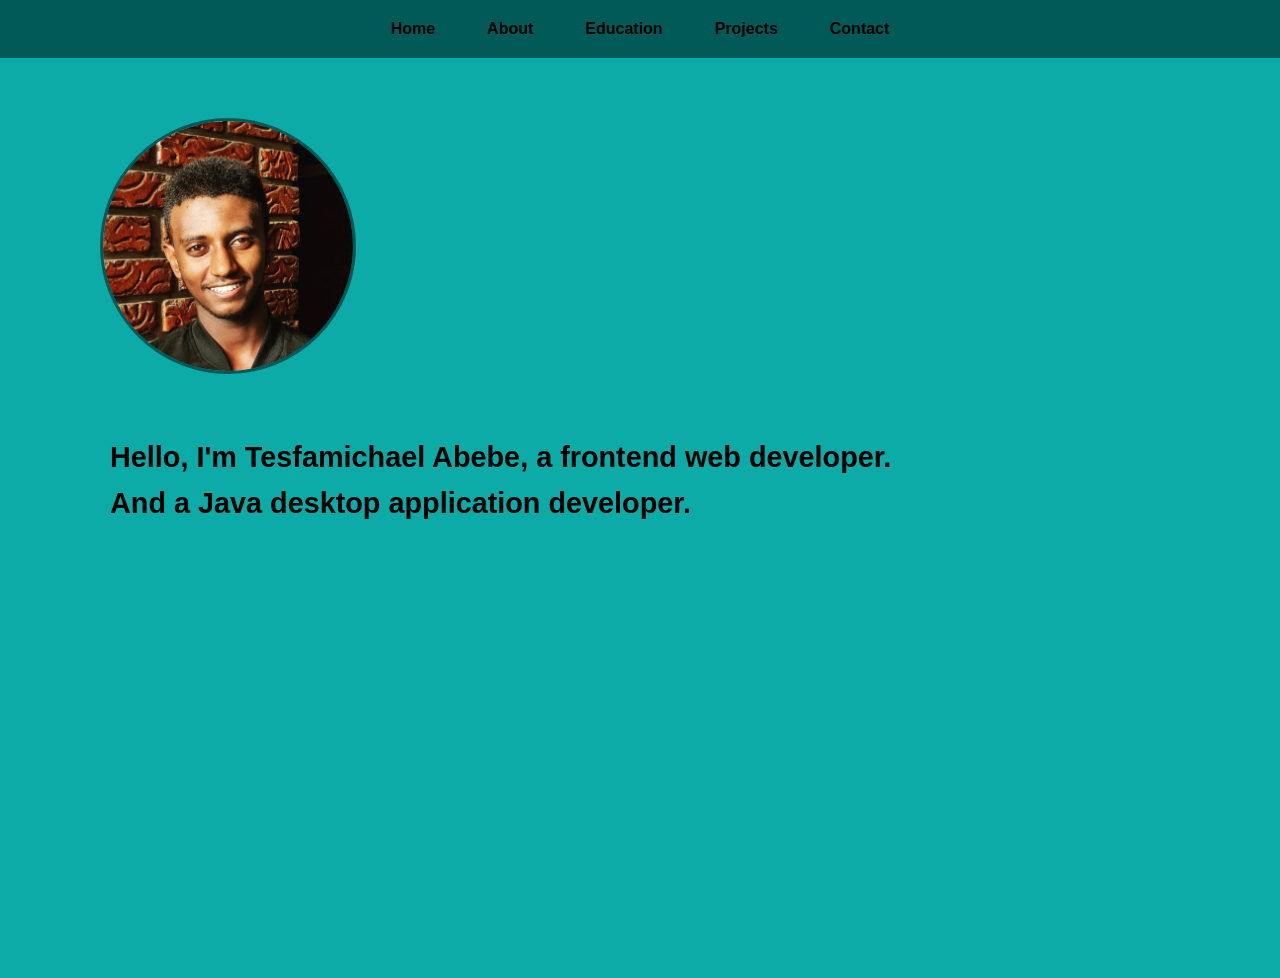
==== index.html @ 50302050 "deleted unnecessary directories and files" ====
<!DOCTYPE html>
<html lang="en">
<head>
    <meta charset="UTF-8">
    <meta name="viewport" content="width=device-width, initial-scale=1.0">
    <link rel="stylesheet" href="src/styles/home.css">
    <title>Home Page</title>
</head>
<body>
    <header>
        <a href="index.html" class="nav-link">Home</a>
        <a href="./src/about.html" class="nav-link">About</a>
        <a href="./src/education.html" class="nav-link">Education</a>
        <a href="./src/project.html" class="nav-link">Projects</a>
        <a href="./src/contact.html" class="nav-link">Contact</a>
    </header>

    <main class="home-content">
        <div class="profile-section">
            <div class="profile-container">
                <img class="profile-image" src="src/images/photo_2024-07-10_22-43-05.jpeg" alt="Photo of Tesfamichael Abebe">
            </div>
            <div class="intro-text">
                <h1>Hello, I'm Tesfamichael Abebe, a frontend web developer.<br>
                    And a Java desktop application developer.</h1>
            </div>
        </div>
    </main>
</body>
</html>
---- src/styles/home.css ----
@import 'common.css';

/* Main content styles */
.home-content {
    display: flex;
    align-items: flex-start;
    min-height: calc(100vh - 60px);
    padding: 40px;
    width: 100%;
}

.profile-section {
    display: flex;
    flex-direction: column;
    align-items: flex-start;
    gap: 30px;
    width: 100%;
}

/* Profile image styles */
.profile-container {
    width: 250px;
    height: 250px;
    border-radius: 50%;
    overflow: hidden;
    border: 3px solid #015958;
    margin-top: 20px;
    margin-left: 60px;
}

.profile-image {
    width: 100%;
    height: 100%;
    object-fit: cover;
    object-position: center;
}

/* Text styles */
.intro-text {
    text-align: left;
    width: calc(100% - 80px);
    background-color: #0CABA8;
    padding: 30px;
    border-radius: 8px;
    margin-left: 40px;
    margin-right: 40px;
}

.intro-text h1 {
    color: BLACK;
    font-size: 1.8rem;
    line-height: 1.6;
    margin: 0;
    font-weight: bold;
    width: 100%;
}

/* Responsive design */
@media (max-width: 768px) {
    .home-content {
        padding: 20px;
    }

    .profile-container {
        width: 200px;
        height: 200px;
        margin-left: 20px;
    }

    .intro-text {
        width: calc(100% - 40px);
        padding: 20px;
        margin-left: 20px;
    }

    .intro-text h1 {
        font-size: 1.5rem;
    }
}

@media (max-width: 480px) {
    .home-content {
        padding: 15px;
    }

    .profile-container {
        width: 180px;
        height: 180px;
        margin-left: 15px;
    }

    .intro-text {
        width: calc(100% - 30px);
        padding: 15px;
        margin-left: 15px;
    }

    .intro-text h1 {
        font-size: 1.3rem;
    }

    .profile-section {
        gap: 20px;
    }
}
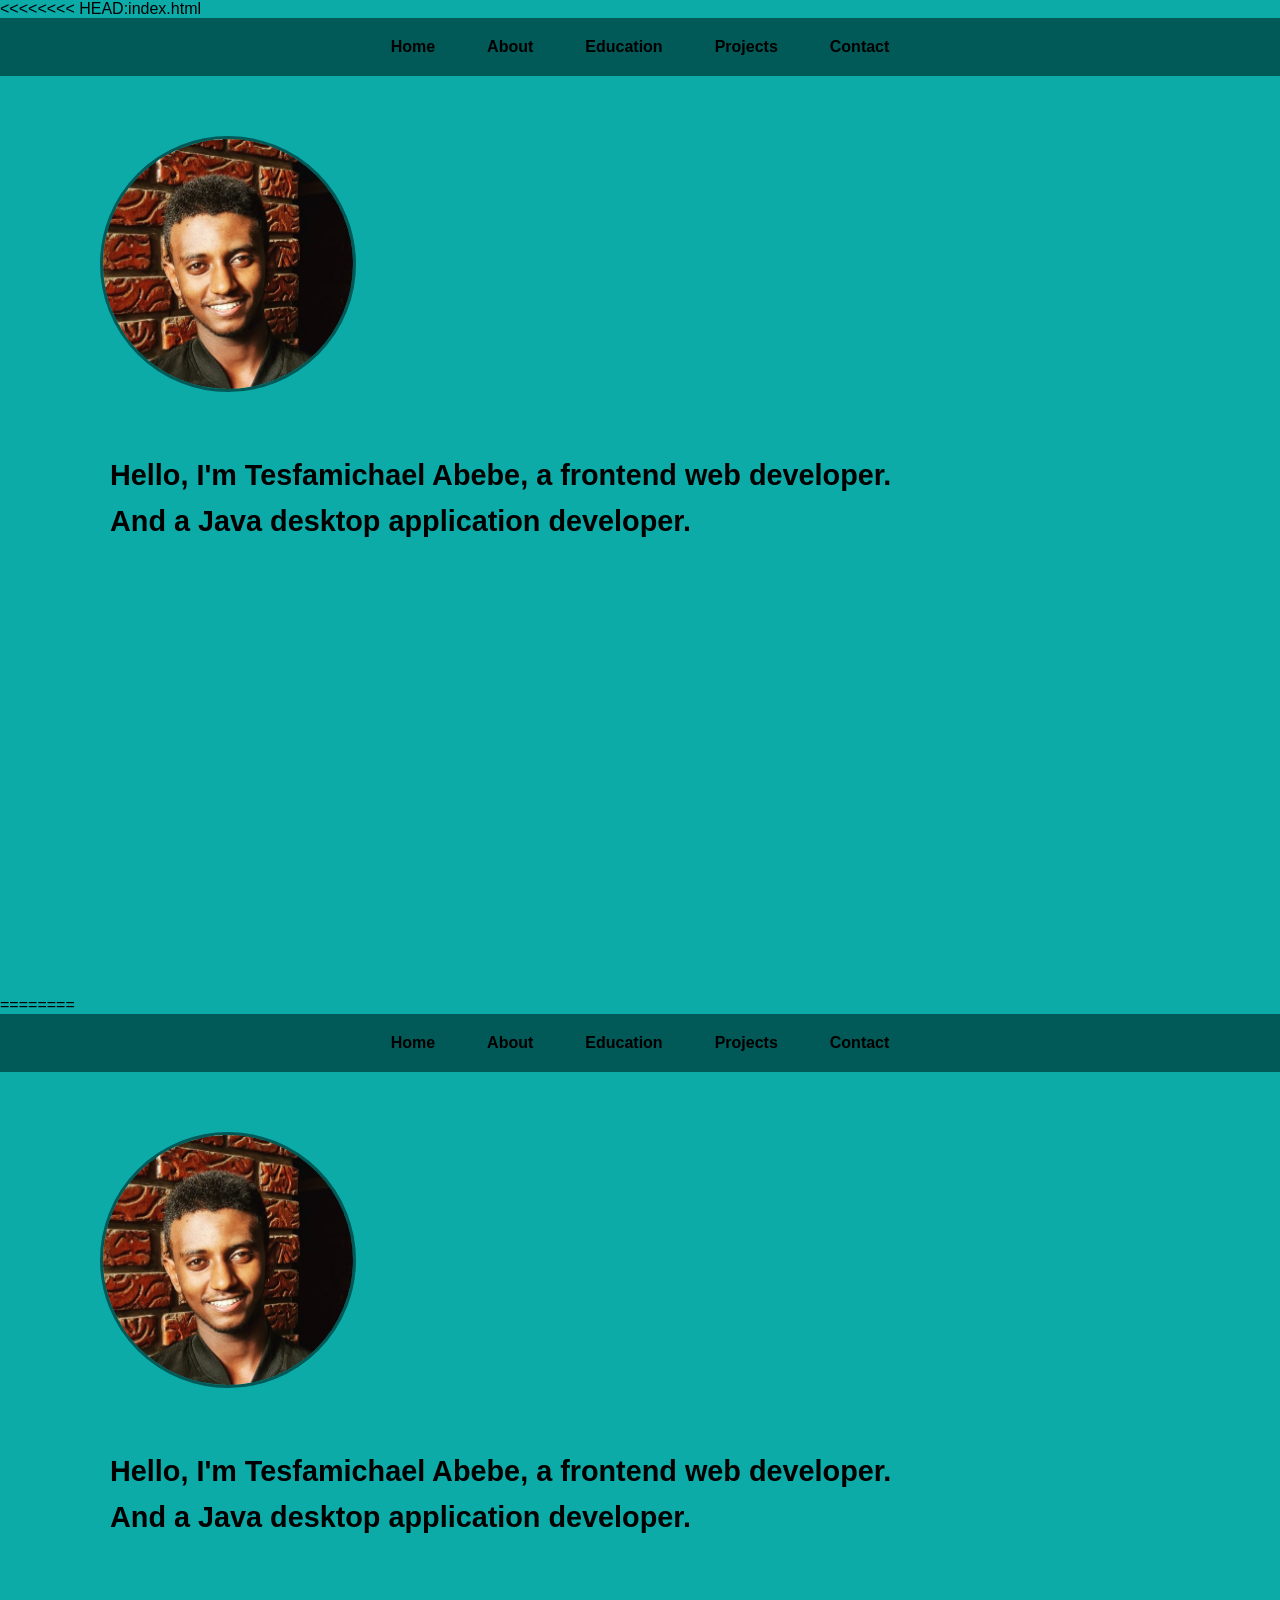
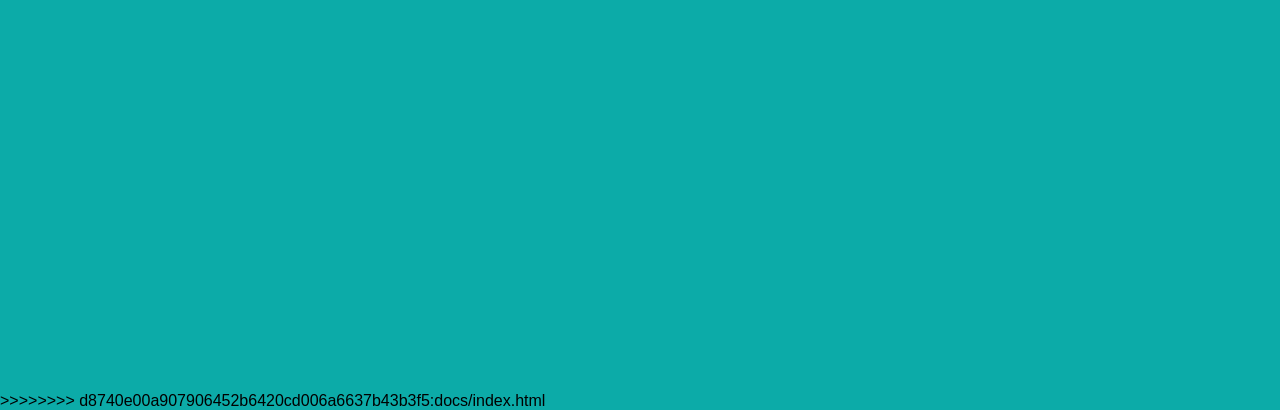
==== commit 47669a07: "Merge branch 'final' of github.com:TesfamichaelA-code/UGR-6551-15-portfolio-profile-html-css-js into" ====
--- a/index.html
+++ b/index.html
@@ -1,3 +1,4 @@
+<<<<<<<< HEAD:index.html
 <!DOCTYPE html>
 <html lang="en">
 <head>
@@ -28,3 +29,35 @@
     </main>
 </body>
 </html>
+========
+<!DOCTYPE html>
+<html lang="en">
+<head>
+    <meta charset="UTF-8">
+    <meta name="viewport" content="width=device-width, initial-scale=1.0">
+    <link rel="stylesheet" href="src/styles/home.css">
+    <title>Home Page</title>
+</head>
+<body>
+    <header>
+        <a href="index.html" class="nav-link">Home</a>
+        <a href="./src/about.html" class="nav-link">About</a>
+        <a href="./src/education.html" class="nav-link">Education</a>
+        <a href="./src/project.html" class="nav-link">Projects</a>
+        <a href="./src/contact.html" class="nav-link">Contact</a>
+    </header>
+
+    <main class="home-content">
+        <div class="profile-section">
+            <div class="profile-container">
+                <img class="profile-image" src="src/images/photo_2024-07-10_22-43-05.jpeg" alt="Photo of Tesfamichael Abebe">
+            </div>
+            <div class="intro-text">
+                <h1>Hello, I'm Tesfamichael Abebe, a frontend web developer.<br>
+                    And a Java desktop application developer.</h1>
+            </div>
+        </div>
+    </main>
+</body>
+</html>
+>>>>>>>> d8740e00a907906452b6420cd006a6637b43b3f5:docs/index.html
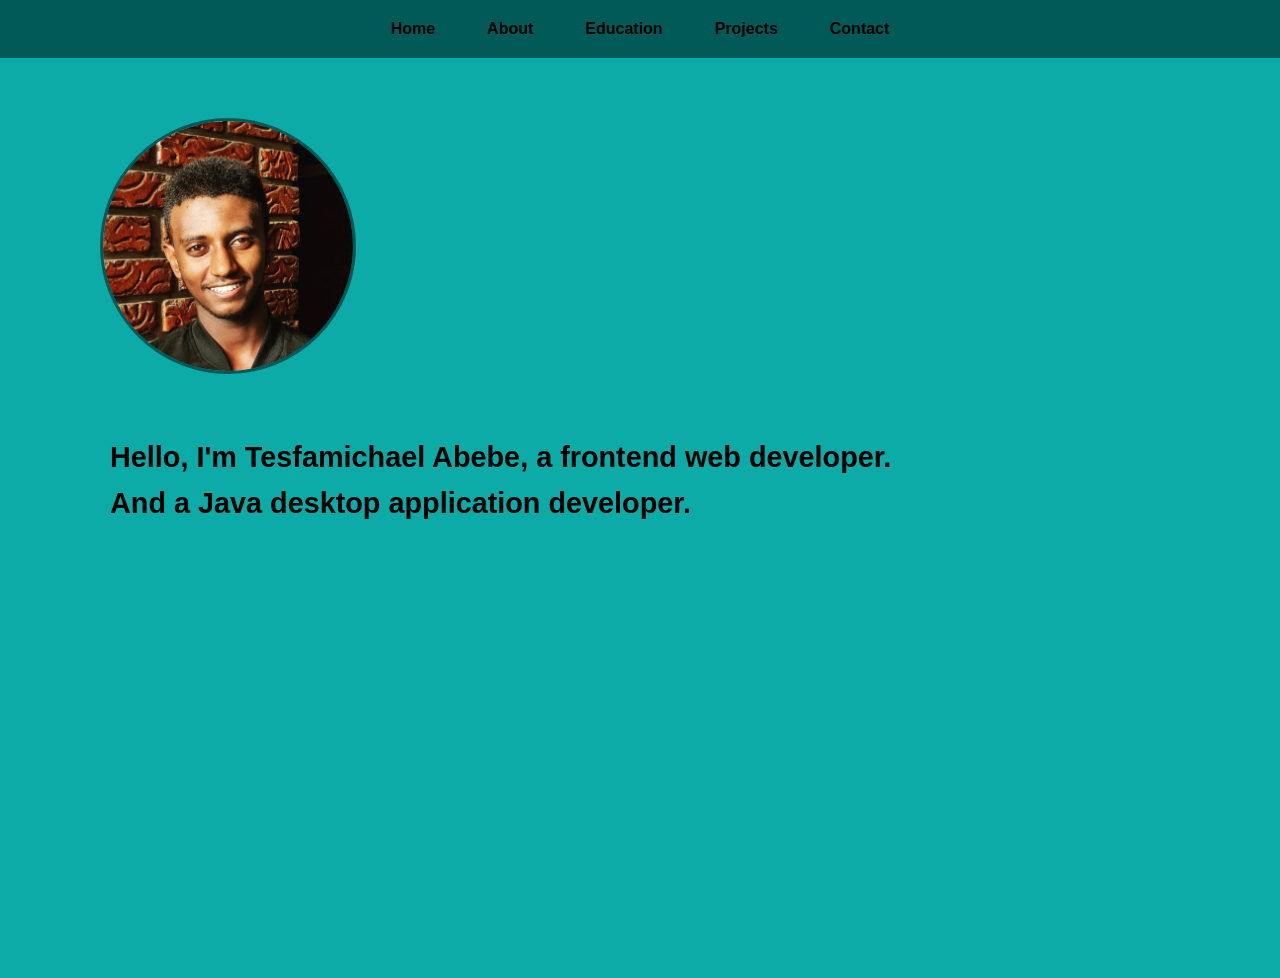
==== commit c5ee56cf: "update" ====
--- a/index.html
+++ b/index.html
@@ -1,35 +1,3 @@
-<<<<<<<< HEAD:index.html
-<!DOCTYPE html>
-<html lang="en">
-<head>
-    <meta charset="UTF-8">
-    <meta name="viewport" content="width=device-width, initial-scale=1.0">
-    <link rel="stylesheet" href="src/styles/home.css">
-    <title>Home Page</title>
-</head>
-<body>
-    <header>
-        <a href="index.html" class="nav-link">Home</a>
-        <a href="./src/about.html" class="nav-link">About</a>
-        <a href="./src/education.html" class="nav-link">Education</a>
-        <a href="./src/project.html" class="nav-link">Projects</a>
-        <a href="./src/contact.html" class="nav-link">Contact</a>
-    </header>
-
-    <main class="home-content">
-        <div class="profile-section">
-            <div class="profile-container">
-                <img class="profile-image" src="src/images/photo_2024-07-10_22-43-05.jpeg" alt="Photo of Tesfamichael Abebe">
-            </div>
-            <div class="intro-text">
-                <h1>Hello, I'm Tesfamichael Abebe, a frontend web developer.<br>
-                    And a Java desktop application developer.</h1>
-            </div>
-        </div>
-    </main>
-</body>
-</html>
-========
 <!DOCTYPE html>
 <html lang="en">
 <head>
@@ -59,5 +27,4 @@
         </div>
     </main>
 </body>
-</html>
->>>>>>>> d8740e00a907906452b6420cd006a6637b43b3f5:docs/index.html
+</html>
--- a/src/styles/home.css
+++ b/src/styles/home.css
@@ -1,105 +1,105 @@
-@import 'common.css';
-
-/* Main content styles */
-.home-content {
-    display: flex;
-    align-items: flex-start;
-    min-height: calc(100vh - 60px);
-    padding: 40px;
-    width: 100%;
-}
-
-.profile-section {
-    display: flex;
-    flex-direction: column;
-    align-items: flex-start;
-    gap: 30px;
-    width: 100%;
-}
-
-/* Profile image styles */
-.profile-container {
-    width: 250px;
-    height: 250px;
-    border-radius: 50%;
-    overflow: hidden;
-    border: 3px solid #015958;
-    margin-top: 20px;
-    margin-left: 60px;
-}
-
-.profile-image {
-    width: 100%;
-    height: 100%;
-    object-fit: cover;
-    object-position: center;
-}
-
-/* Text styles */
-.intro-text {
-    text-align: left;
-    width: calc(100% - 80px);
-    background-color: #0CABA8;
-    padding: 30px;
-    border-radius: 8px;
-    margin-left: 40px;
-    margin-right: 40px;
-}
-
-.intro-text h1 {
-    color: BLACK;
-    font-size: 1.8rem;
-    line-height: 1.6;
-    margin: 0;
-    font-weight: bold;
-    width: 100%;
-}
-
-/* Responsive design */
-@media (max-width: 768px) {
-    .home-content {
-        padding: 20px;
-    }
-
-    .profile-container {
-        width: 200px;
-        height: 200px;
-        margin-left: 20px;
-    }
-
-    .intro-text {
-        width: calc(100% - 40px);
-        padding: 20px;
-        margin-left: 20px;
-    }
-
-    .intro-text h1 {
-        font-size: 1.5rem;
-    }
-}
-
-@media (max-width: 480px) {
-    .home-content {
-        padding: 15px;
-    }
-
-    .profile-container {
-        width: 180px;
-        height: 180px;
-        margin-left: 15px;
-    }
-
-    .intro-text {
-        width: calc(100% - 30px);
-        padding: 15px;
-        margin-left: 15px;
-    }
-
-    .intro-text h1 {
-        font-size: 1.3rem;
-    }
-
-    .profile-section {
-        gap: 20px;
-    }
-}
+@import 'common.css';
+
+/* Main content styles */
+.home-content {
+    display: flex;
+    align-items: flex-start;
+    min-height: calc(100vh - 60px);
+    padding: 40px;
+    width: 100%;
+}
+
+.profile-section {
+    display: flex;
+    flex-direction: column;
+    align-items: flex-start;
+    gap: 30px;
+    width: 100%;
+}
+
+/* Profile image styles */
+.profile-container {
+    width: 250px;
+    height: 250px;
+    border-radius: 50%;
+    overflow: hidden;
+    border: 3px solid #015958;
+    margin-top: 20px;
+    margin-left: 60px;
+}
+
+.profile-image {
+    width: 100%;
+    height: 100%;
+    object-fit: cover;
+    object-position: center;
+}
+
+/* Text styles */
+.intro-text {
+    text-align: left;
+    width: calc(100% - 80px);
+    background-color: #0CABA8;
+    padding: 30px;
+    border-radius: 8px;
+    margin-left: 40px;
+    margin-right: 40px;
+}
+
+.intro-text h1 {
+    color: BLACK;
+    font-size: 1.8rem;
+    line-height: 1.6;
+    margin: 0;
+    font-weight: bold;
+    width: 100%;
+}
+
+/* Responsive design */
+@media (max-width: 768px) {
+    .home-content {
+        padding: 20px;
+    }
+
+    .profile-container {
+        width: 200px;
+        height: 200px;
+        margin-left: 20px;
+    }
+
+    .intro-text {
+        width: calc(100% - 40px);
+        padding: 20px;
+        margin-left: 20px;
+    }
+
+    .intro-text h1 {
+        font-size: 1.5rem;
+    }
+}
+
+@media (max-width: 480px) {
+    .home-content {
+        padding: 15px;
+    }
+
+    .profile-container {
+        width: 180px;
+        height: 180px;
+        margin-left: 15px;
+    }
+
+    .intro-text {
+        width: calc(100% - 30px);
+        padding: 15px;
+        margin-left: 15px;
+    }
+
+    .intro-text h1 {
+        font-size: 1.3rem;
+    }
+
+    .profile-section {
+        gap: 20px;
+    }
+}
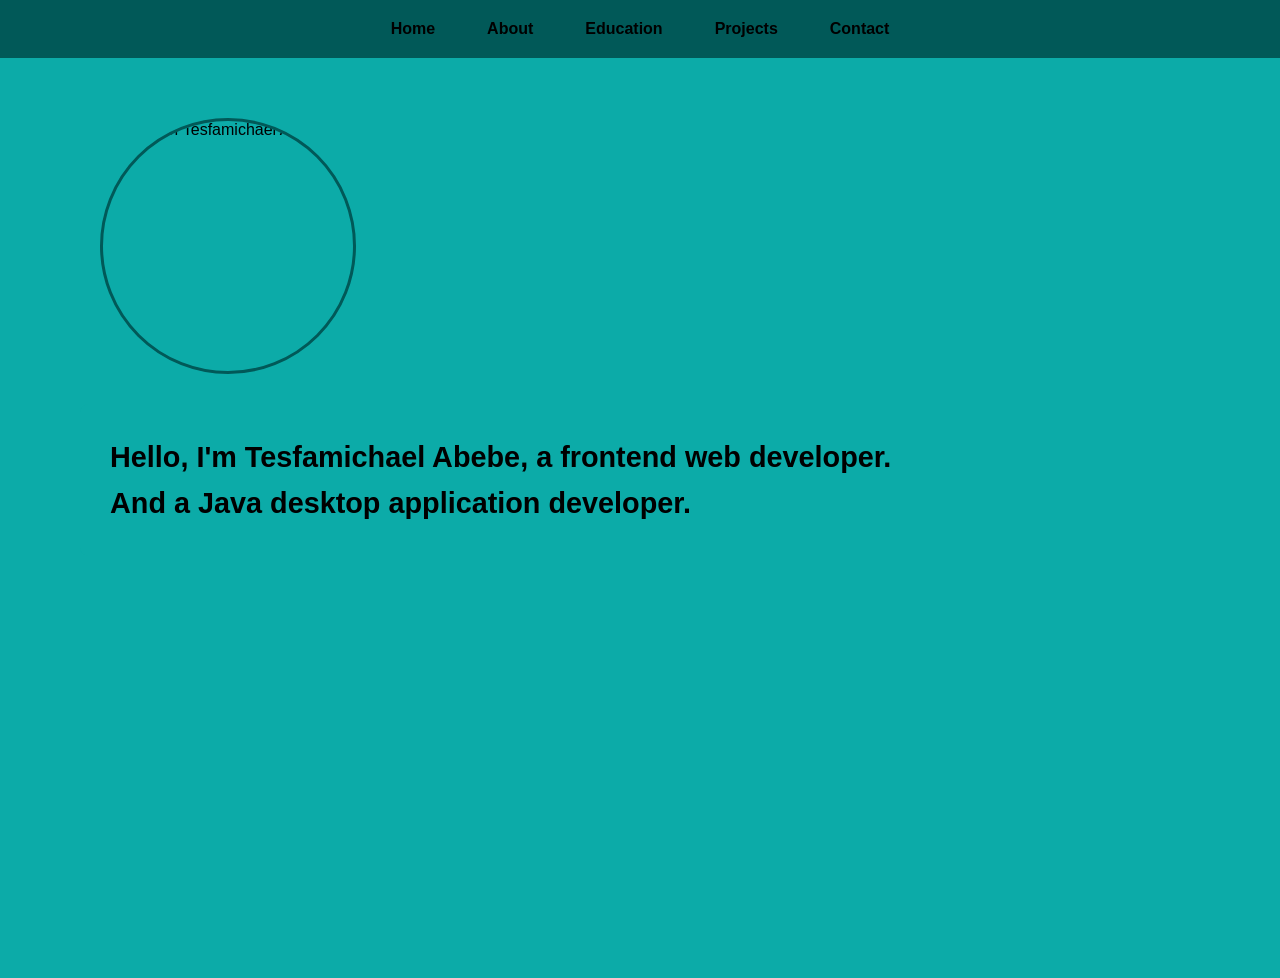
==== commit d9d0a105: "updated the directory errors" ====
--- a/index.html
+++ b/index.html
@@ -1,30 +1,30 @@
-<!DOCTYPE html>
-<html lang="en">
-<head>
-    <meta charset="UTF-8">
-    <meta name="viewport" content="width=device-width, initial-scale=1.0">
-    <link rel="stylesheet" href="src/styles/home.css">
-    <title>Home Page</title>
-</head>
-<body>
-    <header>
-        <a href="index.html" class="nav-link">Home</a>
-        <a href="./src/about.html" class="nav-link">About</a>
-        <a href="./src/education.html" class="nav-link">Education</a>
-        <a href="./src/project.html" class="nav-link">Projects</a>
-        <a href="./src/contact.html" class="nav-link">Contact</a>
-    </header>
-
-    <main class="home-content">
-        <div class="profile-section">
-            <div class="profile-container">
-                <img class="profile-image" src="src/images/photo_2024-07-10_22-43-05.jpeg" alt="Photo of Tesfamichael Abebe">
-            </div>
-            <div class="intro-text">
-                <h1>Hello, I'm Tesfamichael Abebe, a frontend web developer.<br>
-                    And a Java desktop application developer.</h1>
-            </div>
-        </div>
-    </main>
-</body>
+<!DOCTYPE html>
+<html lang="en">
+<head>
+    <meta charset="UTF-8">
+    <meta name="viewport" content="width=device-width, initial-scale=1.0">
+    <link rel="stylesheet" href="src/styles/home.css">
+    <title>Home Page</title>
+</head>
+<body>
+    <header>
+        <a href="index.html" class="nav-link">Home</a>
+        <a href="./src/about.html" class="nav-link">About</a>
+        <a href="./src/education.html" class="nav-link">Education</a>
+        <a href="./src/project.html" class="nav-link">Projects</a>
+        <a href="./src/contact.html" class="nav-link">Contact</a>
+    </header>
+
+    <main class="home-content">
+        <div class="profile-section">
+            <div class="profile-container">
+                <img class="profile-image" src="src/images/photo_2024-07-10_22-43-05.jpeg" alt="Photo of Tesfamichael Abebe">
+            </div>
+            <div class="intro-text">
+                <h1>Hello, I'm Tesfamichael Abebe, a frontend web developer.<br>
+                    And a Java desktop application developer.</h1>
+            </div>
+        </div>
+    </main>
+</body>
 </html>
